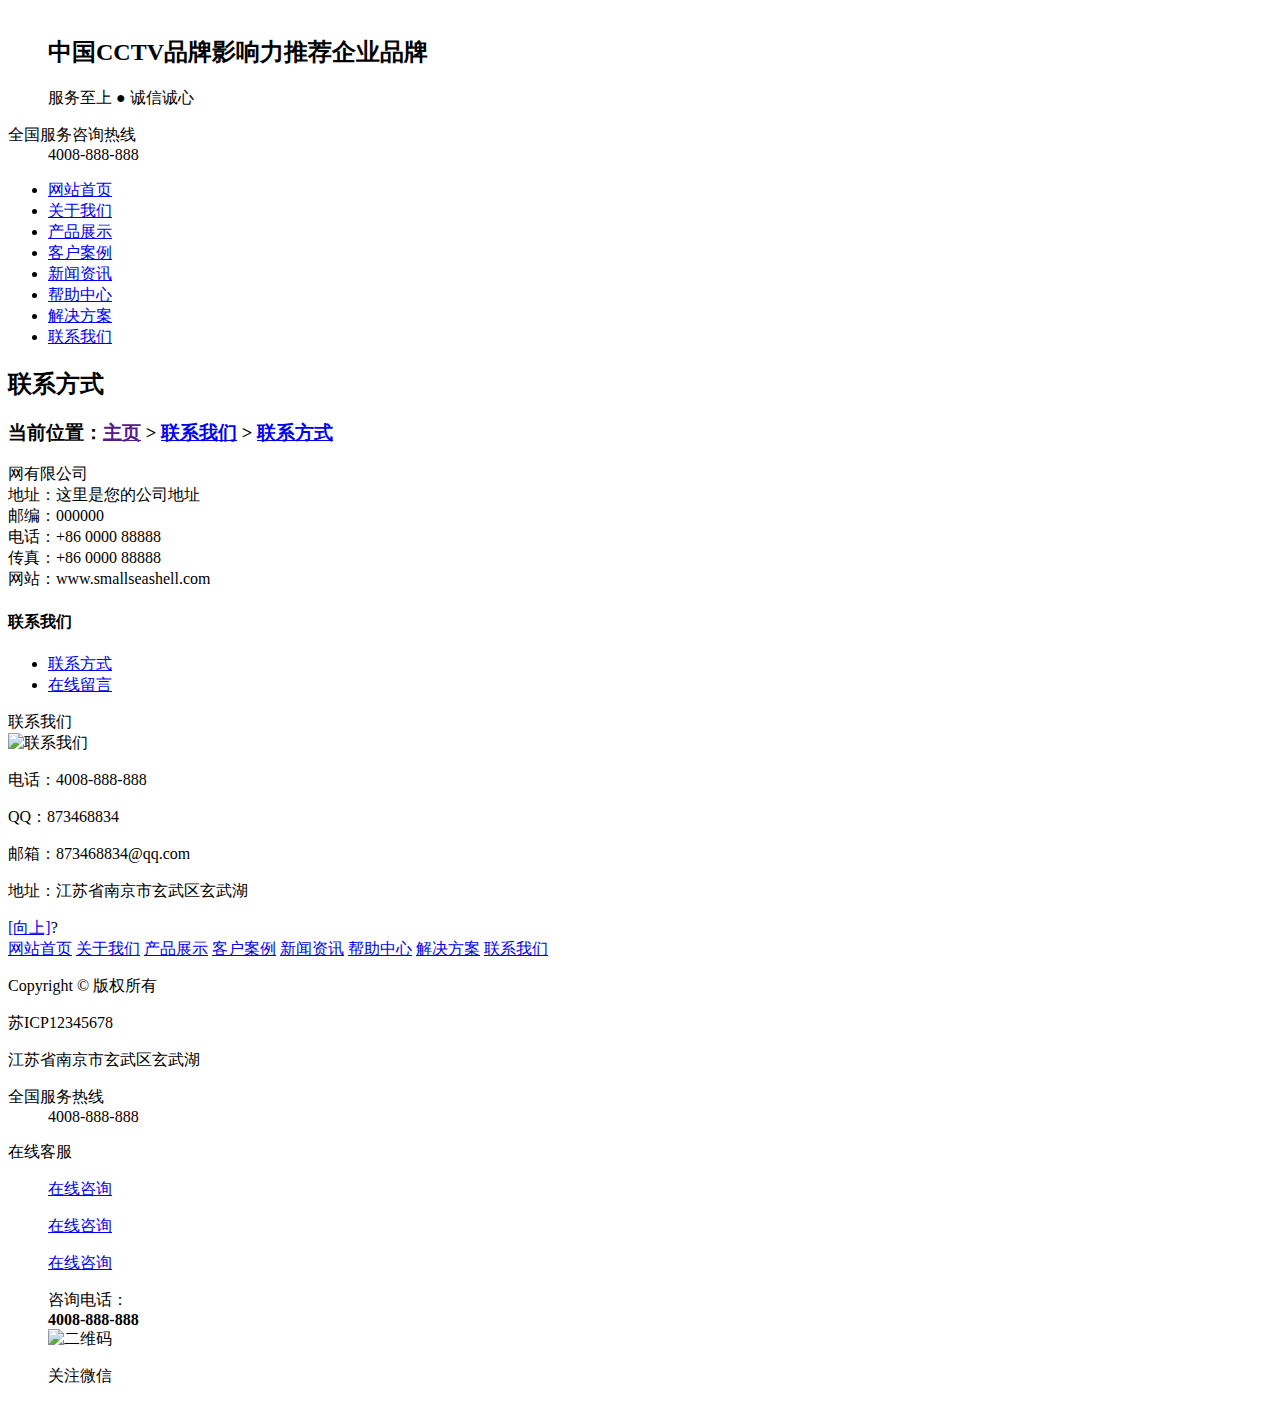
==== templates/contact.html @ 22e15ca4 "first add files" ====
﻿<!DOCTYPE html PUBLIC "-//W3C//DTD XHTML 1.0 Transitional//EN" "http://www.w3.org/TR/xhtml1/DTD/xhtml1-transitional.dtd">
<html xmlns="http://www.w3.org/1999/xhtml">
<head>
<meta http-equiv="Content-Type" content="text/html; charset=utf-8" />
<title>联系我们</title>
<meta name="keywords" content="" />
<meta name="description" content="" />
<script language="javascript" type="text/javascript" src="js/jquery-1.8.0.min.js"></script>

<link href="css/css.css" type="text/css" rel="stylesheet" />
</head>
<body>
<div id="header"> 

<div class="hd_cont container">
  <dl class="hd_logo">
    <dt class="fl"><a href="javascript:;"> <img src="picture/logo.png" alt="" ></a></dt>
    <dd class="fl"> <h2>中国CCTV品牌影响力推荐企业品牌</h2>       
<p> 服务至上 ● 诚信诚心</p> </dd>
  </dl>
  <dl class="dh_phone fr">
    <dt>全国服务咨询热线</dt>
    <dd>4008-888-888</dd>
  </dl>
</div>

  <div id="nav">
    <div id="navMenu">
      <ul>
	  	<li><a href="index.html">网站首页</a></li>
        
        <li><a href="about.html"  rel='dropmenu'>关于我们</a></li>
        
        <li><a href="product.html"  rel='dropmenu'>产品展示</a></li>
        
        <li><a href="case.html"  rel='dropmenu'>客户案例</a></li>
        
        <li><a href="news.html"  rel='dropmenu'>新闻资讯</a></li>
        
        <li><a href="help.html"  rel='dropmenu'>帮助中心</a></li>
        
        <li><a href="solution.html"  rel='dropmenu'>解决方案</a></li>
        
        <li class='home'><a href="contact.html"  rel='dropmenu'>联系我们</a></li>
	
      </ul>
    </div>
  </div>
</div>

<div class="index_article MB10"></div>
<div class="ncon">
  <div class="nconr">
    <div class="weizhi">
      <h2>联系方式</h2>
      <h3>当前位置：<a href=''>主页</a> > <a href='/contact/'>联系我们</a> > <a href='/contact/'>联系方式</a></h3>
    </div>
    <div class="content">
      <p><div>
	网有限公司</div>
<div>
	地址：这里是您的公司地址</div>
<div>
	邮编：000000</div>
<div>
	电话：+86 0000 88888</div>
<div>
	传真：+86 0000 88888</div>
<div>
	网站：www.smallseashell.com</div>
 </p>
    </div>
  </div>
  <div class="nconl MTA">
    <div class="prs" >
      <h4 class="t05">联系我们</h4>
      <div class="t05_con">
        <ul class="t05_uls">
          <li class='cur'><a href='/contact/'>联系方式</a></li>
          <li><a href='/contact/zxly/'><span>在线留言</span></a></li>
          
        </ul>
      </div>
    </div>
    <div class="contactn l MT10">
  <div class="tits"> 联系我们
    </div>
  <div class="subnr"> <img title="联系我们" alt="联系我们" src="picture/catactus.jpg">
  <p>电话：4008-888-888</p>
  <p>QQ：873468834</p>
  <p>邮箱：873468834@qq.com</p>
  <p>地址：江苏省南京市玄武区玄武湖</p>
  </div>
</div>
 </div>
</div>
<div class="clear"> </div>
<div class="page_top"><span id="pageTop"><a href="javascript:;">[向上]</a></span>?</div>
<div class="footwrap">
  <div class="footer container">
    <div class="fotnav"> <a class="nobg" href="javascript:;">网站首页</a>  <a href="javascript:;about/"  rel='dropmenu3'>关于我们</a>  <a href="javascript:;cp/"  rel='dropmenu3'>产品展示</a>  <a href="javascript:;case/"  rel='dropmenu3'>客户案例</a>  <a href="javascript:;news/"  rel='dropmenu3'>新闻资讯</a>  <a href="javascript:;help/"  rel='dropmenu3'>帮助中心</a>  <a href="javascript:;fangan/"  rel='dropmenu3'>解决方案</a>  <a href="javascript:;contact/"  rel='dropmenu3'>联系我们</a>  </div>
    <div class="fottxt"> 
    	<p>Copyright &copy;  版权所有</p>
    	<p>苏ICP12345678</p>
        <p>江苏省南京市玄武区玄武湖</p>
    </div>
    <dl class="fotphone">
      <dt>全国服务热线</dt>
      <dd>4008-888-888</dd>
    </dl>
  </div>
</div>
<div class="online-qq" style="right:3px">
  <dl class="qq_content">
    <dt class="dt">在线客服</dt>
    <dd class="qq">
      <p><a href="tencent://message/?uin=873468834&Site=&Menu=yes" title="在线咨询">在线咨询</a></p>
      <p><a href="tencent://message/?uin=873468834&Site=&Menu=yes" title="在线咨询">在线咨询</a></p>
      <p><a href="tencent://message/?uin=873468834&Site=&Menu=yes" title="在线咨询">在线咨询</a></p>
    </dd>
    <dd class="tel"> 咨询电话：<br />
      <strong>4008-888-888</strong> </dd>
    <dd class="tel"> <img src="../static/images/picture/ewm.jpg" alt="二维码" />
      <p>关注微信</p>
    </dd>
  </dl>
  <div class="footqq"></div>
</div>
<script src="js/common.js" type="text/javascript"></script>
</body>
</html>
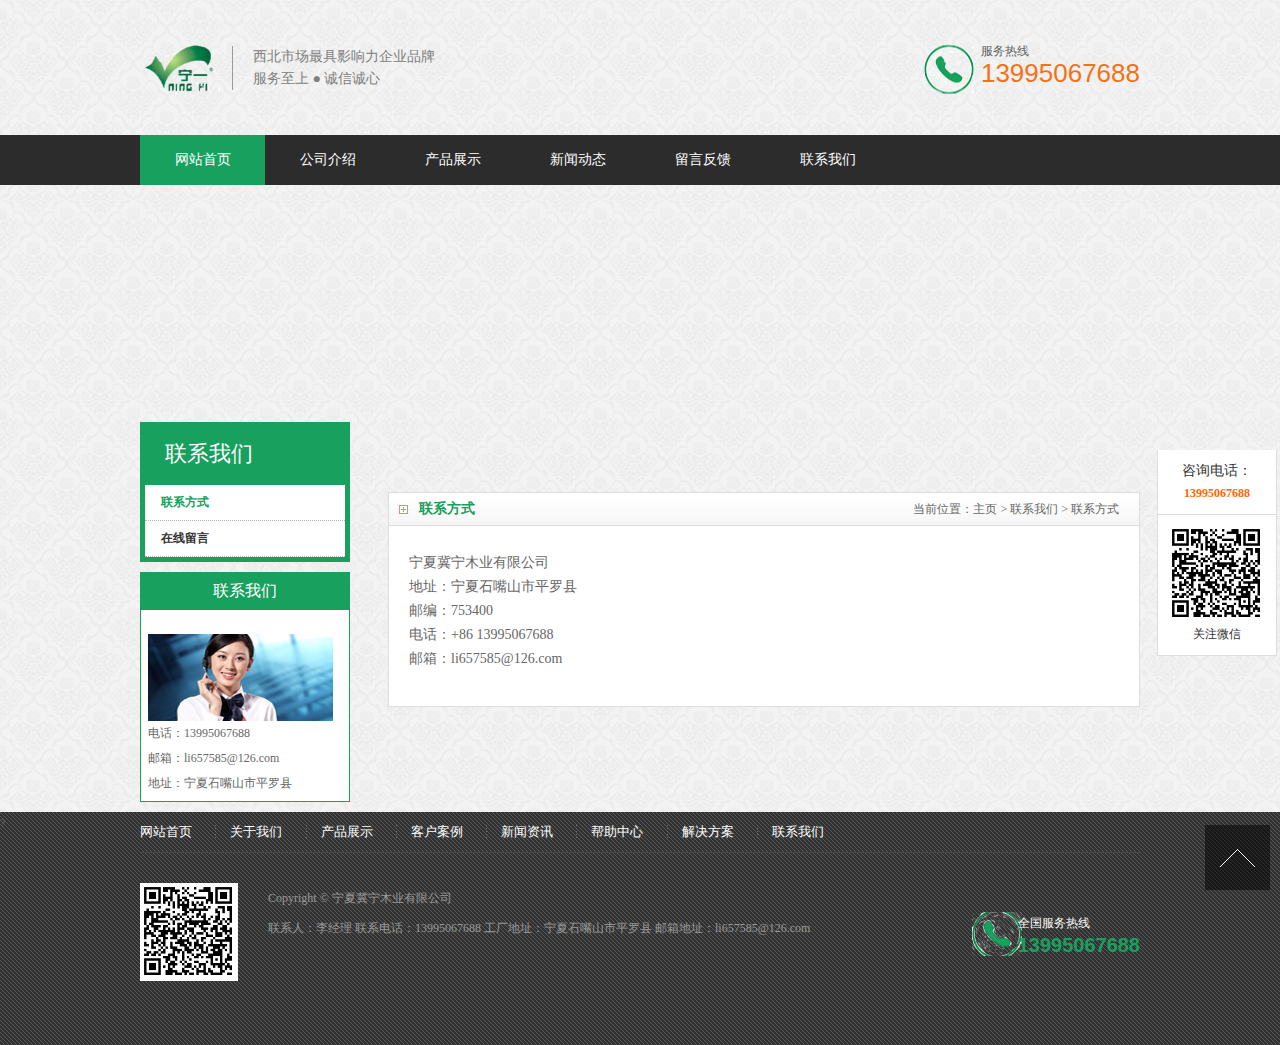
==== commit 82305150: "okey" ====
--- a/templates/contact.html
+++ b/templates/contact.html
@@ -1,130 +1,132 @@
-﻿<!DOCTYPE html PUBLIC "-//W3C//DTD XHTML 1.0 Transitional//EN" "http://www.w3.org/TR/xhtml1/DTD/xhtml1-transitional.dtd">
+﻿<!DOCTYPE html PUBLIC "-//W3C//DTD XHTML 1.0 Transitional//EN"
+        "http://www.w3.org/TR/xhtml1/DTD/xhtml1-transitional.dtd">
 <html xmlns="http://www.w3.org/1999/xhtml">
 <head>
-<meta http-equiv="Content-Type" content="text/html; charset=utf-8" />
-<title>联系我们</title>
-<meta name="keywords" content="" />
-<meta name="description" content="" />
-<script language="javascript" type="text/javascript" src="js/jquery-1.8.0.min.js"></script>
+    <meta http-equiv="Content-Type" content="text/html; charset=utf-8"/>
+    <title>联系我们</title>
+    <meta name="keywords" content=""/>
+    <meta name="description" content=""/>
+    <script language="javascript" type="text/javascript" src="../static/js/jquery-1.8.0.min.js"></script>
 
-<link href="css/css.css" type="text/css" rel="stylesheet" />
+    <link href="../static/css/css.css" type="text/css" rel="stylesheet"/>
 </head>
 <body>
-<div id="header"> 
+<div id="header">
 
-<div class="hd_cont container">
-  <dl class="hd_logo">
-    <dt class="fl"><a href="javascript:;"> <img src="picture/logo.png" alt="" ></a></dt>
-    <dd class="fl"> <h2>中国CCTV品牌影响力推荐企业品牌</h2>       
-<p> 服务至上 ● 诚信诚心</p> </dd>
-  </dl>
-  <dl class="dh_phone fr">
-    <dt>全国服务咨询热线</dt>
-    <dd>4008-888-888</dd>
-  </dl>
-</div>
+    <div class="hd_cont container">
+        <dl class="hd_logo">
+            <dt class="fl"><a href="index.html"> <img src="../static/picture/logo-simple.png" alt="" height="50"
+                                                      width="80"></a></dt>
+            <dd class="fl"><h2>西北市场最具影响力企业品牌</h2>
+                <p> 服务至上 ● 诚信诚心</p></dd>
+        </dl>
+        <dl class="dh_phone fr">
+            <dt>服务热线</dt>
+            <dd>13995067688</dd>
+        </dl>
+    </div>
 
-  <div id="nav">
-    <div id="navMenu">
-      <ul>
-	  	<li><a href="index.html">网站首页</a></li>
-        
-        <li><a href="about.html"  rel='dropmenu'>关于我们</a></li>
-        
-        <li><a href="product.html"  rel='dropmenu'>产品展示</a></li>
-        
-        <li><a href="case.html"  rel='dropmenu'>客户案例</a></li>
-        
-        <li><a href="news.html"  rel='dropmenu'>新闻资讯</a></li>
-        
-        <li><a href="help.html"  rel='dropmenu'>帮助中心</a></li>
-        
-        <li><a href="solution.html"  rel='dropmenu'>解决方案</a></li>
-        
-        <li class='home'><a href="contact.html"  rel='dropmenu'>联系我们</a></li>
-	
-      </ul>
+    <div id="nav">
+        <div id="navMenu">
+            <ul>
+                <li class='home'><a href="/index">网站首页</a></li>
+
+                <li><a href="#introduce" rel='dropmenu'>公司介绍</a></li>
+
+                <li><a href="#product" rel='dropmenu'>产品展示</a></li>
+
+                <li><a href="news" rel='dropmenu'>新闻动态</a></li>
+
+                <li><a href="#help" rel='dropmenu'>留言反馈</a></li>
+
+                <li><a href="/contact" rel='dropmenu'>联系我们</a></li>
+
+            </ul>
+        </div>
     </div>
-  </div>
+
 </div>
 
 <div class="index_article MB10"></div>
 <div class="ncon">
-  <div class="nconr">
-    <div class="weizhi">
-      <h2>联系方式</h2>
-      <h3>当前位置：<a href=''>主页</a> > <a href='/contact/'>联系我们</a> > <a href='/contact/'>联系方式</a></h3>
+    <div class="nconr">
+        <div class="weizhi">
+            <h2>联系方式</h2>
+            <h3>当前位置：<a href=''>主页</a> > <a href='/contact'>联系我们</a> > <a href='/contact'>联系方式</a></h3>
+        </div>
+        <div class="content">
+            <p>
+            <div>
+                宁夏冀宁木业有限公司
+            </div>
+            <div>
+                地址：宁夏石嘴山市平罗县
+            </div>
+            <div>
+                邮编：753400
+            </div>
+            <div>
+                电话：+86 13995067688
+            </div>
+            <div>
+                邮箱：li657585@126.com
+            </div>
+            </p>
+        </div>
     </div>
-    <div class="content">
-      <p><div>
-	网有限公司</div>
-<div>
-	地址：这里是您的公司地址</div>
-<div>
-	邮编：000000</div>
-<div>
-	电话：+86 0000 88888</div>
-<div>
-	传真：+86 0000 88888</div>
-<div>
-	网站：www.smallseashell.com</div>
- </p>
+    <div class="nconl MTA">
+        <div class="prs">
+            <h4 class="t05">联系我们</h4>
+            <div class="t05_con">
+                <ul class="t05_uls">
+                    <li class='cur'><a href='/contact/'>联系方式</a></li>
+                    <li><a href='/contact/zxly/'><span>在线留言</span></a></li>
+
+                </ul>
+            </div>
+        </div>
+        <div class="contactn l MT10">
+            <div class="tits"> 联系我们
+            </div>
+            <div class="subnr"><img title="联系我们" alt="联系我们" src="../static/picture/catactus.jpg">
+                <p>电话：13995067688</p>
+                <p>邮箱：li657585@126.com</p>
+                <p>地址：宁夏石嘴山市平罗县</p>
+            </div>
+        </div>
+
     </div>
-  </div>
-  <div class="nconl MTA">
-    <div class="prs" >
-      <h4 class="t05">联系我们</h4>
-      <div class="t05_con">
-        <ul class="t05_uls">
-          <li class='cur'><a href='/contact/'>联系方式</a></li>
-          <li><a href='/contact/zxly/'><span>在线留言</span></a></li>
-          
-        </ul>
-      </div>
-    </div>
-    <div class="contactn l MT10">
-  <div class="tits"> 联系我们
-    </div>
-  <div class="subnr"> <img title="联系我们" alt="联系我们" src="picture/catactus.jpg">
-  <p>电话：4008-888-888</p>
-  <p>QQ：873468834</p>
-  <p>邮箱：873468834@qq.com</p>
-  <p>地址：江苏省南京市玄武区玄武湖</p>
-  </div>
 </div>
- </div>
-</div>
-<div class="clear"> </div>
+<div class="clear"></div>
 <div class="page_top"><span id="pageTop"><a href="javascript:;">[向上]</a></span>?</div>
 <div class="footwrap">
-  <div class="footer container">
-    <div class="fotnav"> <a class="nobg" href="javascript:;">网站首页</a>  <a href="javascript:;about/"  rel='dropmenu3'>关于我们</a>  <a href="javascript:;cp/"  rel='dropmenu3'>产品展示</a>  <a href="javascript:;case/"  rel='dropmenu3'>客户案例</a>  <a href="javascript:;news/"  rel='dropmenu3'>新闻资讯</a>  <a href="javascript:;help/"  rel='dropmenu3'>帮助中心</a>  <a href="javascript:;fangan/"  rel='dropmenu3'>解决方案</a>  <a href="javascript:;contact/"  rel='dropmenu3'>联系我们</a>  </div>
-    <div class="fottxt"> 
-    	<p>Copyright &copy;  版权所有</p>
-    	<p>苏ICP12345678</p>
-        <p>江苏省南京市玄武区玄武湖</p>
+    <div class="footer container">
+        <div class="fotnav"><a class="nobg" href="javascript:;">网站首页</a> <a href="javascript:;about/" rel='dropmenu3'>关于我们</a>
+            <a href="javascript:;cp/" rel='dropmenu3'>产品展示</a> <a href="javascript:;case/" rel='dropmenu3'>客户案例</a> <a
+                    href="javascript:;news/" rel='dropmenu3'>新闻资讯</a> <a href="javascript:;help/"
+                                                                         rel='dropmenu3'>帮助中心</a> <a
+                    href="javascript:;fangan/" rel='dropmenu3'>解决方案</a> <a href="javascript:;contact/" rel='dropmenu3'>联系我们</a>
+        </div>
+        <div class="fottxt">
+            <p>Copyright &copy; 宁夏冀宁木业有限公司</p>
+            <p>联系人：李经理 联系电话：13995067688 工厂地址：宁夏石嘴山市平罗县 邮箱地址：li657585@126.com</p>
+        </div>
+
+        <dl class="fotphone">
+            <dt>全国服务热线</dt>
+            <dd>13995067688</dd>
+        </dl>
     </div>
-    <dl class="fotphone">
-      <dt>全国服务热线</dt>
-      <dd>4008-888-888</dd>
-    </dl>
-  </div>
 </div>
 <div class="online-qq" style="right:3px">
-  <dl class="qq_content">
-    <dt class="dt">在线客服</dt>
-    <dd class="qq">
-      <p><a href="tencent://message/?uin=873468834&Site=&Menu=yes" title="在线咨询">在线咨询</a></p>
-      <p><a href="tencent://message/?uin=873468834&Site=&Menu=yes" title="在线咨询">在线咨询</a></p>
-      <p><a href="tencent://message/?uin=873468834&Site=&Menu=yes" title="在线咨询">在线咨询</a></p>
-    </dd>
-    <dd class="tel"> 咨询电话：<br />
-      <strong>4008-888-888</strong> </dd>
-    <dd class="tel"> <img src="../static/images/picture/ewm.jpg" alt="二维码" />
-      <p>关注微信</p>
-    </dd>
-  </dl>
-  <div class="footqq"></div>
+    <dl class="qq_content">
+        <dd class="tel"> 咨询电话：<br/>
+            <strong>13995067688</strong></dd>
+        <dd class="tel"><img src="../static/images/ewm.jpg" alt="二维码"/>
+            <p>关注微信</p>
+        </dd>
+    </dl>
+    <div class="footqq"></div>
 </div>
 <script src="js/common.js" type="text/javascript"></script>
 </body>
--- a/static/css/css.css
+++ b/static/css/css.css
@@ -0,0 +1,2292 @@
+﻿@charset "utf-8";
+body {
+	color: #666;
+	background: url(../images/bg.png) repeat;
+	margin: 0;
+	padding: 0;
+	text-align: center;
+	font-family: "微软雅黑";
+	font-size: 12px;/*-moz-user-select:none;*/
+	line-height: 22px;
+	HEIGHT: 100%;
+}
+div, h1, h2, h3, h4, h5, h6, dl, dt, dd, ol, ul, li, p, q, span, strong, form, iframe, label, textarea, input {
+	padding: 0;
+	margin: 0;
+	text-align: left
+}
+div {
+	margin: 0 auto
+}
+ul, li, ol {
+	list-style: none;
+	list-style-type: none
+}
+img {
+	border: 0;
+	-ms-interpolation-mode: bicubic
+}
+textarea {
+	overflow-y: auto
+}
+q {
+	quotes: none
+}
+q:before, q:after {
+	content: '';
+	content: none
+}
+a {
+	text-decoration: none;
+	color: #666;
+}
+a:hover {
+	text-decoration: none;
+	color: #18A05E;
+}
+.none, #none, .hide, #hide {
+	display: none
+}
+#clear, .clear {
+	clear: both;
+	line-height: 1px;
+	height: 1px;
+	margin-top: -1px;
+	overflow: hidden
+}
+a:link {
+	text-decoration: none
+}
+a:visited {
+	text-decoration: none;
+}
+a:active {
+	text-decoration: underline;
+}
+.fl, .l, #l {
+	float: left
+}
+.fr, .r, #r {
+	float: right
+}
+.MT10 {
+	margin-top: 10px
+}
+.MB10 {
+	margin-bottom: 10px
+}
+.PT10 {
+	padding-top: 10px
+}
+.PB10 {
+	padding-bottom: 10px
+}
+.PT30 {
+	padding-top: 30px
+}
+.MT20 {
+	margin-top: 20px
+}
+.MT50 {
+	margin-top: 50px
+}
+.MTA {
+	margin-top: -70px
+}
+.r5 {
+	margin-right: 10px;
+}
+.bbai {
+	background: #FFF !important;
+}
+.clearfix {
+	zoom: 1;
+}
+.clearfix:after {
+	content: ".";
+	clear: both;
+	height: 0;
+	visibility: hidden;
+	display: block;
+}
+.gray {
+	color: #999;
+	font-weight: normal;
+}
+.white {
+	color: #fff;
+	font-weight: normal;
+}
+.container {
+	margin: 0 auto;
+	width: 1000px;
+}
+a, li, span, p {
+	transition: all 0.2s linear;
+	-webkit-transition: all 0.2s linear;
+	-moz-transition: all 0.2s linear;
+	-o-transition: all 0.2s linear;
+}
+#header {
+}
+.header_top {
+	width: 100%;
+	height: 35px;
+	overflow: hidden;
+	border-bottom: #dedede 1px solid;
+}
+.header_top ul {
+	width: 1000px;
+	height: 35px;
+	line-height: 35px;
+	overflow: hidden;
+	margin: 0 auto;
+}
+.header_top ul .title {
+	width: 860px;
+	background: none;
+	text-align: left;
+	color: #808080
+}
+.header_top ul .title b {
+	color: #808080;
+	padding-right: 10px;
+}
+.header_top ul li {
+	width: 70px;
+	height: 35px;
+	text-align: center;
+	float: left;
+	display: block;
+	line-height: 35px;
+	color: #ccc;
+	background: url(../images/1_03.gif) no-repeat right 9px;
+}
+.header_top ul li a {
+	color: #666;
+}
+.header_top ul li a:hover {
+	color: #808080;
+}
+.hd_cont {
+	position: relative;
+	height: 135px;
+	overflow: hidden;
+}
+.hd_cont .hd_logo {
+	position: absolute;
+	left: 0;
+	top: 44px;
+	width: 500px;
+}
+.hd_cont .hd_logo dd {
+	margin-top: 2px;
+	margin-left: 12px;
+	padding-left: 20px;
+	border-left: 1px solid #9B9B9B;
+}
+.hd_cont .hd_logo dd h2 {
+	font-size: 14px;
+	font-weight: normal;
+	color: #808080;
+}
+.hd_cont .hd_logo dd p {
+	font-size: 14px;
+	color: #808080;
+}
+.hd_cont .dh_phone {
+	padding: 0 0 18px 180px;
+	margin-top: 40px;
+	background: url(../images/phone.png) no-repeat left center;
+	color: #5c5c5c;
+}
+.hd_cont .dh_phone dd {
+	font-size: 26px;
+	font-family: Arial, Helvetica, sans-serif;
+	color: #f67114;
+}
+#nav {
+	width: 100%;
+	height: 50px;
+	overflow: hidden;
+	background: #2C2C2C;
+}
+#navMenu {
+	width: 1000px;
+	overflow: hidden;
+	height: 50px;
+	margin: 0 auto;
+}
+#navMenu ul {
+	overflow: hidden;
+	height: 50px;
+	text-align: center;
+}
+#navMenu ul li {
+	float: left;
+	display: block;
+}
+#navMenu ul li a {
+	width: 125px;
+	height: 100%;
+	line-height: 50px;
+	display: block;
+	float: left;
+	text-align: center;
+	color: #FFF;
+	font-size: 14px;
+	font-family: "微软雅黑";
+}
+#navMenu ul li a:hover {
+	background: #18A05E;
+}
+#navMenu ul .home a {
+	background: #18A05E;
+}
+#navMenu ul .hover a {
+	background: #18A05E;
+}
+.dropMenu {
+	position: absolute;
+	top: 0;
+	z-index: 100;
+	width: 160px;
+	visibility: hidden;
+	margin-top: -2px;
+	padding-top: 10px;
+	padding-bottom: 10px;
+	background: #18A05E;
+}
+.dropMenu li {
+	display: block;
+}
+.dropMenu a {
+	display: block;
+	height: 35px;
+	line-height: 35px;
+	padding-left: 10px;
+	color: #FFFFFF;
+}
+* html .dropMenu a {
+	width: 100%;
+	color: #FFFFFF;
+}
+.dropMenu a:hover {
+	color: fff;
+	background-color: #666;
+}
+.dropMenu li {
+	transition: none;
+	-webkit-transition: none;
+	-moz-transition: none;
+	-o-transition: none;
+}
+.dropMenu a {
+	transition: none;
+	-webkit-transition: none;
+	-moz-transition: none;
+	-o-transition: none;
+}
+.main {
+	width: 1000px;
+	overflow: hidden;
+	zoom: 1;
+}
+.main:after {
+	content: ".";
+	clear: both;
+	height: 0;
+	visibility: hidden;
+	display: block;
+}
+/*首页幻灯片*/
+#banner {
+	width: 100%;
+	float: left;
+	height: 480px;
+	position: relative
+}
+.ulBanner {
+	width: 100%;
+	height: 480px
+}
+.ulBanner li {
+	position: absolute;
+	width: 100%;
+	height: 480px
+}
+.ulBannerNav {
+	position: absolute;
+	bottom: 20px;
+	left: 50%;
+	margin-left: -33px;
+	z-index: 10
+}
+.ulBannerNav li {
+	float: left;
+	background: #fff;
+	margin: 0 3px;
+	width: 36px;
+	height: 6px;
+	display: block;
+	cursor: pointer;
+}
+.ulBannerNav li.on {
+	background: #947C58;
+	cursor: pointer
+}
+.searchBg {
+	padding-top: 10px;
+	padding-bottom: 20px;
+	background: #fff url(../images/serbg.png) bottom no-repeat
+}
+.search {
+	height: 36px;
+	line-height: 36px;
+	overflow: hidden;
+}
+.search .searchBox {
+	width: 262px;
+}
+.search .soText {
+	float: left;
+	width: 206px;
+	height: 16px;
+	line-height: 16px;
+	padding: 5px;
+	color: #666;
+	border: none;
+	background: #ddd;
+	outline: none;
+	font-family: microsoft yahei;
+}
+.search .soBtn {
+	float: right;
+	width: 46px;
+	text-align: center;
+	height: 26px;
+	color: #fff;
+	border: none;
+	background: #000;
+	cursor: pointer
+}
+.search .keyWord {
+	width: 500px;
+	height: 36px;
+	line-height: 36px;
+	overflow: hidden;
+	color: #333;
+}
+.search .keyWord b {
+	font-weight: normal;
+	height: 36px;
+	float: left;
+}
+.search .keyWord a {
+	padding: 0 10px;
+	color: #333;
+}
+.search .keyWord ul {
+	float: left;
+	height: 36px;
+}
+.search .keyWord ul li {
+	float: left;
+	padding: 0 5px;
+}
+/*产品*/
+.cpbg {
+	padding: 30px 0px;
+}
+.cpbox {
+	background-color: #fff;
+}
+.cpmu {
+	width: 210px;
+	height: 746px;
+	overflow: hidden;
+}
+.cpmu h4 img {
+	display: block;
+}
+.cpmu dl {
+}
+.cpmu dt {
+	height: 40px;
+	line-height: 40px;
+	background: url(../images/cpmudt.png) no-repeat center;
+}
+.cpmu dt a {
+	margin-left: 64px;
+	font-size: 14px;
+	color: #fff;
+	font-weight: bold;
+}
+.cpmu dd {
+	height: 40px;
+	line-height: 40px;
+	overflow: hidden;
+}
+.cpmu dd a {
+	display: block;
+	padding-left: 66px;
+	color: #333;
+	background: url(../images/cpmudd.png) no-repeat left center;
+}
+.cplist {
+    display: block;
+	margin-right: 20px;
+	width: 730px;
+	height: 746px;
+}
+.cplist h4 {
+	border-bottom: 1px solid #ccc;
+}
+.cplist ul {
+	overflow: hidden;
+}
+.cplist li {
+	margin-right: 20px;
+	margin-top: 22px;
+	float: left;
+	width: 243px;
+	text-align: center;
+}
+.cplist li.nomr {
+	margin-right: 0px;
+}
+.cplist li h5 {
+	margin-left: 7px;
+	width: 230px;
+	height: 25px;
+	line-height: 25px;
+	overflow: hidden;
+	font-weight: normal;
+	text-align: center;
+	font-size: 14px;
+	background: #666;
+	display: block;
+}
+.cplist li:hover h5 {
+	background: #18a05e;
+}
+.cplist li h5 a {
+	color: #fff;
+}
+/*解决方案*/
+.jjfabox {
+	margin: 30px auto;
+}
+.famu {
+	width: 210px;
+	height: 576px;
+}
+.famu h4 img {
+	display: block;
+}
+.famu ul {
+	border-left: 1px solid #ddd;
+	border-right: 1px solid #ddd;
+}
+.famu li {
+	height: 55px;
+	line-height: 55px;
+	border-bottom: 1px dashed #ddd;
+}
+.famu li a {
+	font-size: 14px;
+	margin-left: 40px;
+	color: #666;
+	text-decoration: none;
+}
+.famu li:hover a {
+	color: #18a05e;
+}
+.faphone {
+	position: relative;
+	height: auto;
+	padding: 10px 0;
+	background: #18a05e;
+}
+.faphone .wenzi {
+	text-align: center;
+	color: #fff;
+	line-height: 35px;
+	border-bottom: 1px dashed #18a05e;
+	padding: 10px 0;
+	font-size: 16px;
+}
+.faphone span.rexian {
+	display: block;
+	margin-top: 10px;
+	text-align: center;
+	height: 28px;
+	line-height: 28px;
+	font-size: 16px;
+	color: #fff;
+}
+.faphone span.tel {
+	display: block;
+	text-align: center;
+	height: 38px;
+	line-height: 38px;
+	font-size: 24px;
+	color: #fff;
+}
+.faphone span.lx {
+	display: block;
+	margin-top: 10px;
+	font-size: 14px;
+	color: #fff;
+	background: #FFF;
+	margin-left: 24px;
+	width: 156px;
+	height: 38px;
+	line-height: 38px;
+	text-align: center;
+	border-radius: 5px;
+	-webkit-box-shadow: #ccc 0px 0px 5px;
+	-moz-box-shadow: #ccc 0px 0px 5px;
+	box-shadow: #ccc 0px 0px 5px;
+}
+.faphone span.lx a {
+	color: #18a05e
+}
+.facont {
+	width: 1020px;
+	height: 576px;
+}
+.facont li {
+	position: relative;
+	margin-left: 20px;
+	margin-bottom: 20px;
+	float: left;
+	width: 318px;
+	height: 278px;
+}
+.facont li h5 {
+	position: absolute;
+	left: 0px;
+	bottom: 0px;
+	width: 100%;
+	height: 36px;
+	line-height: 36px;
+	background: url(../images/facont.png) no-repeat center;
+	overflow: hidden;
+	font-size: 14px;
+	font-weight: normal;
+}
+.facont li h5 a {
+	margin: 0 10px;
+	color: #fff;
+}
+/*优势*/
+.hxysbg {
+	padding-bottom: 36px;
+	background: #202932 url(../images/boxbg.jpg);
+}
+.hxysbox {
+	text-align: center;
+}
+.hxysbox .hxystit {
+	padding: 30px 0 20px 0;
+	margin-bottom: 20px;
+	font-weight: bold;
+	text-align: center;
+	background: url(../images/hxystitbr.png) no-repeat bottom;
+}
+.hxysbox .hxystit span {
+	font-size: 32px;
+	height: 30px;
+	line-height: 30px;
+	margin-bottom: 10px;
+	color: #18A05E;
+	text-align: center;
+	display: block
+}
+.hxysbox .hxystit p {
+	font-size: 20px;
+	height: 25px;
+	line-height: 25px;
+	color: #fff;
+	text-align: center;
+	display: block
+}
+.hxysbox ul {
+	overflow: hidden;
+}
+.hxysbox li {
+	float: left;
+	margin: 0 2px;
+	padding: 0 20px;
+	width: 152px;
+	height: 234px;
+	background: url(../images/hxysdl.png) no-repeat center;
+}
+.hxysbox li h5 {
+	padding-top: 54px;
+	margin-bottom: 10px;
+	font-size: 24px;
+	text-align: center;
+	color: #400100;
+}
+.hxysbox li p {
+	line-height: 20px;
+	font-weight: bold;
+	color: #fff;
+}
+/*关于我们*/
+.index_abt {
+	width: 100%;
+	background-color: #f9f5f2;
+}
+.about {
+	width: 1000px;
+	height: 350px;
+	padding-top: 40px;
+}
+.about_t {
+	width: 100%;
+	height: 55px;
+	position: relative;
+	background: url(../images/about_titbg.gif) repeat-x bottom left;
+}
+.about_t h3 {
+	font-size: 24px;
+	color: #666;
+	line-height: normal;
+	font-weight: normal;
+	font-family: Arial, Helvetica, sans-serif;
+}
+.about_t h2 {
+	display: inline-block;
+*display:inline;
+*zoom:1;
+	padding: 0 20px;
+	font-size: 18px;
+	font-weight: normal;
+	color: #fff;
+	line-height: normal;
+	background-color: #18A05E;
+}
+.about_t .more {
+	position: absolute;
+	bottom: 0;
+	right: 30px;
+	padding: 0 15px;
+	background: #18A05E;
+	color: #FFF
+}
+.about_t .more a {
+	color: #FFF
+}
+.about_c {
+	width: 1000px;
+	height: 220px;
+	padding: 20px 0
+}
+.about_cl {
+	width: 300px;
+	height: 220px;
+}
+.about_cl img {
+	width: 300px;
+	height: 220px;
+}
+.about_cr {
+	width: 670px;
+	height: 220px;
+}
+.about_cr h3 {
+	line-height: 1.6em;
+	font-weight: bold;
+	color: #18A05E;
+	font-family: "Microsoft YaHei", "微软雅黑";
+	font-size: 20px;
+}
+.about_cr span {
+	width: 670px;
+	line-height: 26px;
+	margin-bottom: 15px;
+	margin-top: 10px;
+	font-size: 14px;
+	display: block
+}
+.about_cr a {
+	width: 60px;
+	font-style: normal;
+	height: 30px;
+	line-height: 30px;
+	padding: 0 10px 0 15px;
+	background: #18A05E;
+	color: #fff;
+	display: block
+}
+.about_cr a:hover {
+	background: #18A05E
+}
+/*横幅 定制*/
+
+.box {
+	width: 100%;
+	height: 180px;
+	background: url(../images/boxbg.jpg) center
+}
+.box_c {
+	width: 1000px;
+	height: 100px;
+	padding: 40px 0;
+}
+.box_cl {
+	width: 600px;
+}
+.box_cl h6 {
+	color: #18A05E;
+	font-size: 26px;
+	margin-bottom: 10px;
+	line-height: 40px;
+}
+.box_cl span {
+	color: #f7f7f7;
+	font-size: 20px;
+	line-height: 30px;
+}
+.box_cr {
+	width: 300px;
+	margin-top: 20px;
+}
+.box_cr a {
+	width: 160px;
+	height: 50px;
+	line-height: 50px;
+	float: right;
+	text-align: center;
+	font-size: 16px;
+	color: #FFF;
+	background: #18A05E
+}
+.box_cr a:hover {
+	background: #18A05E
+}
+/*通用标题*/
+.boxt {
+	width: 100%;
+	height: 44px;
+	border-bottom: 1px solid #e6e6e6;
+}
+.boxt h2 {
+	float: left;
+	border-bottom: 1px solid #909090;
+	font-size: 20px;
+	height: 44px;
+	line-height: 44px;
+	color: #000;
+}
+.boxt font {
+	float: left;
+	font-size: 14px;
+	padding-left: 15px;
+	height: 44px;
+	line-height: 44px;
+	color: #666;
+}
+.boxt a {
+	float: right;
+	font-family: Arial;
+	line-height: 44px;
+	margin-right: 10px;
+	color: #000;
+}
+.boxt a:hover {
+	color: #168301;
+}
+.poxt {
+	width: 100%;
+	background: url(../images/poxtit.png) no-repeat center bottom;
+}
+.poxt h4 {
+	height: 84px;
+	overflow: hidden;
+	text-align: center;
+	font-size: 18px;
+}
+.poxt h4 a {
+	margin-top: 24px;
+	display: inline-block;
+	color: #18A05E;
+}
+.poxt h4 span {
+	display: block;
+	color: #b2b2b2;
+	font-weight: normal;
+	text-transform: uppercase;
+	text-align: center
+}
+.conttit {
+	position: relative;
+	height: 44px;
+	line-height: 44px;
+}
+.conttit .tita {
+	margin-right: 12px;
+	color: #18A05E;
+	font-size: 18px;
+}
+.conttit span {
+	font-family: 宋体;
+	font-size: 16px;
+	color: #b2b2b2;
+	text-transform: uppercase;
+}
+.conttit .titmore {
+	position: absolute;
+	right: 0px;
+	top: 14px;
+}
+/*滚动成功案例*/
+.case {
+	width: 1000px;
+	height: 260px
+}
+.ibox7 {
+	padding-top: 30px;
+	height: 144px;
+	overflow: hidden;
+	position: relative;
+}
+.ibox7 #LeftArr1 {
+	position: absolute;
+	left: 0px;
+	top: 30px;
+	width: 34px;
+	height: 144px;
+	cursor: pointer;
+	background: url(../images/left.png) left center no-repeat;
+}
+.ibox7 #RightArr1 {
+	position: absolute;
+	right: 0px;
+	top: 30px;
+	width: 34px;
+	height: 144px;
+	cursor: pointer;
+	background: url(../images/right.png) right center no-repeat;
+}
+.ihonor {
+	width: 900px;
+	margin: 0px auto;
+	overflow: hidden;
+}
+.ihonor img {
+	width: 180px;
+	height: 124px;
+	border: 7px #ededed solid;
+	margin: 0px 15px;
+}
+.ihonor img:hover {
+	border: 7px #ddd solid;
+}
+/*新闻动态*/
+.dtspan {
+	margin: 30px auto;
+}
+.dtbox {
+	width: 718px;
+	height: 414px;
+	border: 1px solid #ccc;
+}
+.dtbox h4 {
+	overflow: hidden;
+	font-size: 18px;
+	background: url(../images/dttitbr.png) no-repeat center;
+}
+.dtbox h4 a {
+	float: left;
+	width: 50%;
+	text-align: center;
+	height: 48px;
+	line-height: 48px;
+	color: #333;
+	background: url(../images/dttitbr.png) repeat-x center 47px;
+	transition: all 0s;
+}
+.dtbox h4 a em {
+	font-family: 宋体;
+	text-transform: uppercase;
+	margin-left: 5px;
+	color: #969696;
+}
+.dtbox h4 a:hover, .dtbox h4 a.cur {
+	background: url(../static/images/dttith.png) repeat-x center bottom;
+	color: #18A05E;
+	text-decoration: none;
+}
+.dtbox dl {
+	margin: 20px;
+	height: 150px;
+	overflow: hidden;
+}
+.dtbox dd {
+	margin-left: 240px;
+}
+.dtbox dd h5 {
+	height: 50px;
+	line-height: 50px;
+	font-size: 14px;
+}
+.dtbox dd h5 a {
+	color: #333;
+}
+.dtbox dd p {
+	line-height: 22px;
+	height: 66px;
+	overflow: hidden;
+}
+.dtbox ul {
+	margin: 0 20px;
+	border-top: 1px dotted #ccc;
+	padding-top: 10px;
+}
+.dtbox li {
+	position: relative;
+	height: 28px;
+	line-height: 28px;
+}
+.dtbox li a {
+	display: inline-block;
+	padding-left: 16px;
+	background: url(../images/dtliico.png) no-repeat left center;
+	width: 470px;
+	overflow: hidden;
+	white-space: nowrap;
+	text-overflow: ellipsis;
+	color: #333;
+}
+.dtbox li span {
+	position: absolute;
+	right: 0;
+	color: #999;
+}
+/*服务支持*/
+.fwzc {
+	width: 232px;
+	height: 414px;
+	border: 1px solid #ccc;
+}
+.fwzc h4 {
+	margin-left: 18px;
+	padding: 1px 0px;
+}
+.fwzc .fwphone {
+	position: relative;
+	height: 140px;
+	background: url(../images/fwphone.png) no-repeat center;
+}
+.fwzc .fwphone span {
+	position: absolute;
+	left: 62px;
+	top: 24px;
+	font-size: 22px;
+	font-weight: bold;
+	color: #18A05E;
+}
+.fwzc .m_form {
+	margin-left: 8px;
+}
+.fwzc .m_form li {
+	margin-bottom: 4px;
+	overflow: hidden;
+}
+.fwzc .m_form label {
+	float: left;
+	width: 27px;
+	height: 28px;
+	border: 1px solid #ccc;
+	border-right-width: 0;
+	text-align: center;
+	background-color: #fff;
+}
+.fwzc .m_form label img {
+	position: relative;
+	top: 8px;
+}
+.fwzc .m_form .ipttxt {
+	float: left;
+	width: 164px;
+	border: 1px solid #ccc;
+	height: 16px;
+	line-height: 16px;
+	padding: 6px 10px;
+	outline: none;
+	color: #666;
+	background-color: #fff;
+	font-family: microsoft yahei;
+}
+.fwzc .m_form .areli label {
+	height: 70px;
+}
+.fwzc .m_form .txtare {
+	float: left;
+	width: 164px;
+	height: 60px;
+	line-height: 20px;
+	border: 1px solid #ccc;
+	outline: none;
+	resize: none;
+	color: #666;
+	padding: 5px 10px;
+	background-color: #fff;
+	font-family: microsoft yahei;
+}
+.fwzc .m_form .btnsubmit {
+	width: 214px;
+	height: 30px;
+	cursor: pointer;
+	border: none;
+	background: url(../images/btnsubmit.png) no-repeat center;
+}
+/*友情链接*/
+.yqljbg {
+	background: url(../images/centerbg.png) repeat;
+}
+.yqlj {
+	padding: 24px 0px;
+}
+.yqlj .conttit {
+	border-bottom: none;
+}
+.yqlj .conttit .tita {
+	padding-left: 10px;
+	color: #fff;
+	background: url(../images/yqljtit.png) no-repeat left;
+}
+.yqlj .conttit span {
+	color: #5c5c5c;
+}
+.yqlj p {
+	height: 30px;
+	line-height: 30px;
+	overflow: hidden;
+}
+.yqlj p a {
+	padding-right: 15px;
+	color: #808080;
+}
+/*页尾*/
+.footwrap {
+	background: url(../images/centerbg.png) repeat;
+}
+.footer {
+	position: relative;
+	padding-bottom: 40px;
+	overflow: hidden;
+}
+.fotnav {
+	height: 40px;
+	line-height: 40px;
+	font-size: 13px;
+}
+.fotnav a {
+	padding-right: 20px;
+	padding-left: 15px;
+	text-align: left;
+	background: url(../images/navli.png) no-repeat left center;
+	color: #fff;
+}
+.fotnav a.nobg {
+	background-image: none;
+	padding-left: 0
+}
+.fottxt {
+	padding-top: 30px;
+	height: 122px;
+	padding-left: 128px;
+	line-height: 30px;
+	color: #999;
+	background: url(../images/ewm.jpg) no-repeat left 30px;
+	border-top: 1px solid #484848;
+}
+.fottxt a {
+	color: #999;
+}
+.fotphone {
+	position: absolute;
+	right: 0px;
+	top: 100px;
+	padding-left: 46px;
+	background: url(../images/footphone.png) no-repeat left center;
+	color: #fff;
+}
+.fotphone dd {
+	font-size: 20px;
+	font-weight: bold;
+	font-family: Arial, Helvetica, sans-serif;
+	color: #18A05E;
+}
+/*内页左右*/
+.ncon {
+	width: 1000px;
+	height: auto;
+	padding-bottom: 10px
+}
+.ncon:after {
+	content: ".";
+	display: block;
+	height: 0;
+	clear: both;
+	visibility: hidden
+}
+.nconr {
+	width: 750px;
+	float: right;
+	border: #dedede 1px solid;
+	background: #FFF
+}
+.nconl {
+	width: 210px;
+	float: left
+}
+/*内页左侧产品分类*/
+.prs {
+	width: 210px;
+	overflow: hidden;
+	background: #FFF
+}
+.prs .t05 {
+	background: #18A05E;
+	height: 63px;
+	line-height: 63px;
+	padding-left: 25px;
+	font-family: "微软雅黑";
+	font-size: 22px;
+	font-weight: normal;
+	color: #FFF
+}
+.prs .t05_con {
+	border: 5px solid #18A05E;
+	width: 200px;
+	border-top: 0;
+}
+.prs li {
+	line-height: 35px;
+	padding-left: 16px;
+	border-bottom: 1px dotted #b4b1b1;
+}
+.prs li.cur a {
+	color: #18A05E
+}
+.prs li a {
+	color: #333333;
+	font-size: 12px;
+	font-weight: bold;
+}
+/*左侧联系我们*/
+.contactn {
+	width: 210px;
+	overflow: hidden;
+	background: #FFF;
+}
+.contactn .tits {
+	line-height: 38px;
+	height: 38px;
+	text-align: center;
+	background: #18A05E;
+	color: #fff;
+	font-size: 16px;
+	font-weight: 100;
+	font-family: "Microsoft YaHei";
+}
+.contactn .tits a {
+	color: #fff;
+}
+.contactn .tits span {
+	color: #F3F3F3;
+	font-size: 12px;
+	text-transform: uppercase;
+	font-family: "Microsoft YaHei";
+	text-align: center
+}
+.contactn .subnr {
+	border: 1px solid #18A05E;
+	border-top: 0;
+	padding: 24px 7px 5px;
+	width: 194px;
+	overflow: hidden;
+}
+.contactn .subnr p {
+	line-height: 25px;
+	overflow: hidden;
+}
+.contactn .subnr span {
+	color: #333;
+	font-weight: bold;
+}
+.contactn .subnr h5 {
+	padding-top: 12px;
+	line-height: 28px;
+	overflow: hidden;
+	color: #18A05E;
+	font-size: 14px
+}
+/*内页模板BANNER*/
+.index_article {
+	width: 100%;
+	height: 297px;
+	background: url(../images/img01.jpg) bottom no-repeat
+}
+.list_article {
+	width: 100%;
+	height: 297px;
+	background: url(../images/img02.jpg) bottom no-repeat
+}
+.list_article2 {
+	width: 100%;
+	height: 297px;
+	background: url(../images/img03.jpg) bottom no-repeat
+}
+.article_article {
+	width: 100%;
+	height: 297px;
+	background: url(../images/img03.jpg) bottom no-repeat
+}
+.img_article {
+	width: 100%;
+	height: 297px;
+	background: url(../images/img04.jpg) bottom no-repeat
+}
+.book {
+	width: 100%;
+	height: 297px;
+	background: url(../images/img05.jpg) bottom no-repeat
+}
+.title {
+	width: 730px;
+	height: 60px;
+}
+.title h1 {
+	height: 60px;
+	line-height: 60px;
+	font-family: '黑体';
+	font-size: 20px;
+	font-weight: normal;
+	display: block;
+	text-align: center
+}
+.resource {
+	height: 35px;
+	width: 720px;
+	line-height: 35px;
+	border-bottom: 1px solid #DEDEDE;
+	text-align: center;
+	margin-bottom: 8px
+}
+.des {
+	height: 40px;
+	width: 708px;
+	padding: 5px;
+	line-height: 23px;
+	border: #CCC 1px dotted;
+	overflow: hidden
+}
+.content {
+	line-height: 24px;
+	font-size: 14px;
+	padding: 15px 20px 25px 20px;
+	width: 710px;
+	background: #FFF
+}
+.content img {
+	max-width: 650px !important;
+	display: block;
+	margin: 5px auto
+}
+.content p {
+	padding-top: 10px
+}
+.fenxiang {
+	padding: 10px 5px;
+	width: 720px
+}
+/*相关阅读*/
+.linkarc {
+	width: 720px;
+	padding: 10px 5px 5px 5px;
+}
+.linkarc_t {
+	width: 720px;
+	height: 25px;
+	background: url(../images/xuxian.png) bottom repeat-x
+}
+.linkarc_t h2 {
+	font-size: 12px;
+	background: url(../images/dd.gif) left no-repeat;
+	padding-left: 20px;
+	font-weight: bold;
+	font-family: "微软雅黑"
+}
+.linkarc_c {
+	width: 720px;
+	padding: 10px 0;
+}
+.linkarc_c li {
+	width: 705px;
+	height: 28px;
+	line-height: 25px;
+	padding-left: 15px;
+	background: url(../images/dd2.gif) left no-repeat;
+	border-bottom: #CCC 1px dashed
+}
+.linkarc_c li a {
+	color: #2b2b2b
+}
+.caseimg {
+	width: 690px;
+	height: 115px;
+	float: left;
+	padding: 5px 5px
+}
+.caseimg img {
+	width: 198px;
+	height: 108px;
+	float: left;
+	border: #CCC 1px solid;
+	margin-right: 10px
+}
+/*图片列表*/
+.pro {
+	width: 750px;
+	padding: 5px 0
+}
+.proimg {
+	width: 215px;
+	height: 250px;
+	float: left;
+	display: block;
+	padding: 10px 16px;
+}
+.proimg img {
+	width: 211px;
+	height: 168px;
+	border: #dedede 1px solid;
+	padding: 1px;
+	display: block
+}
+.proimg span {
+	width: 215px;
+	height: 30px;
+	line-height: 30px;
+	overflow: hidden;
+	background: #F7F7F7;
+	text-align: center;
+	display: block
+}
+.proimg p {
+	width: 215px;
+	height: 45px;
+	padding-top: 5px;
+	line-height: 20px;
+	text-align: left;
+	color: #666;
+	font-weight: normal;
+	display: block
+}
+/*新闻列表*/
+.liebiao {
+	padding: 15px 15px;
+	width: 720px
+}
+.liebiao li {
+	width: 700px;
+	height: 35px;
+	line-height: 35px;
+	background: url(../images/sou_bj.png) left no-repeat;
+	padding-left: 15px;
+	border-bottom: #CCC 1px dotted
+}
+.liebiao li a {
+	width: 520px;
+	height: 35px;
+	line-height: 35px;
+	overflow: hidden;
+	float: left
+}
+.liebiao li span {
+	width: 150px;
+	height: 35px;
+	line-height: 35px;
+	float: right;
+	text-align: right
+}
+/*图文混排列表*/
+.list_1 {
+	padding: 15px;
+	width: 720px
+}
+.list_1 li {
+	height: 100%;
+	overflow: hidden;
+	margin-bottom: 15px;
+	padding-bottom: 15px;
+	border-bottom: 1px dashed #CCCCCC;
+}
+.list_1 li img {
+	width: 170px;
+	height: 120px;
+	display: block;
+	float: left;
+	margin-right: 10px;
+	padding: 3px;
+	border: 1px solid #dedede;
+}
+.list_1 li h5 a {
+	font-size: 13px;
+	padding-bottom: 5px;
+}
+.list_1 li p {
+	height: 60px;
+	font-size: 12px;
+	line-height: 20px;
+	color: #666;
+	overflow: hidden;
+	padding-top: 5px;
+}
+.list_1 li p a {
+	color: #ff6600
+}
+.list_1 li p a:hover {
+	color: #ff3300;
+}
+/*面包屑*/
+.weizhi {
+	width: 740px;
+	height: 32px;
+	border-bottom: #DDDDDD 1px solid;
+	padding: 0 0 0 10px;
+	background: url(../images/conttitbg.png) repeat-x
+}
+.weizhi h2 {
+	height: 32px;
+	float: left;
+	padding-left: 20px;
+	background: url(../images/lf_n_ic2.gif) left no-repeat;
+	line-height: 32px;
+	font-size: 14px;
+	color: #18A05E;
+	display: block
+}
+.weizhi h3 {
+	height: 32px;
+	float: right;
+	padding-right: 20px;
+	text-align: right;
+	line-height: 32px;
+	font-size: 12px;
+	font-weight: normal;
+	color: #666;
+	display: block
+}
+.page {
+	width: 720px;
+	padding: 10px 0;
+	margin-top: 5px;
+}
+/*分页*/
+.page_list {
+	padding: 3px;
+	margin: 3px;
+	text-align: center
+}
+.page_list a, .page_list strong {
+	border: 1px solid #ddd;
+	padding: 6px 10px;
+}
+.page_list a.now, .page_list a:hover, .page_list li.thisclass a {
+	background: #18A05E;
+	color: #fff;
+	cursor: pointer
+}
+.page_list span.disabled {
+	cursor: pointer;
+	border: 1px solid #ddd;
+	padding: 6px 10px;
+}
+.page_list span.thisclass {
+	background: #18A05E;
+	color: #fff;
+	cursor: pointer;
+	border: 1px solid #ddd;
+	padding: 6px 10px;
+}
+/*产品*/
+ /*-----------------详情页-放大图---------------------*/
+.proarc {
+	padding: 15px 10px;
+	width: 730px
+}
+.show_gallery {
+	float: left;
+	width: 430px;
+	height: 508px;
+	margin: 0 0 20px 0;
+	position: relative;
+}
+.gallery_box {
+	width: 430px;
+	height: 508px;
+	background: #fff;
+	overflow: hidden
+}
+.tb-pic a {
+	display: table-cell;
+	text-align: center;
+	vertical-align: middle;
+}
+.tb-pic a img {
+	vertical-align: middle;
+}
+.tb-pic a {
+*display:block;
+*font-family:Arial;
+*line-height:1;
+}
+.tb-thumb {
+	margin: 10px 0 0;
+	overflow: hidden;
+	padding: 0;
+}
+.tb-thumb li img {
+	width: 70px;
+	height: 70px;
+}
+.tb-thumb li {
+	float: left;
+	height: 70px;
+	margin: 0 5px 0 5px;
+	overflow: hidden;
+	padding: 2px;
+	border: #dfdfdf 1px solid;
+}
+.tb-s310, .tb-s310 a {
+	height: 414px;
+	width: 414px;
+}
+.tb-s310, .tb-s310 img {
+	max-height: 414px;
+	max-width: 414px;
+}
+.tb-s310 a {
+*font-size:271px;
+}
+.tb-s40 a {
+*font-size:35px;
+}
+.tb-s40, .tb-s40 a {
+	height: 70px;
+	width: 70px;
+}
+.tb-booth {
+	border: 1px solid #e9e9e9;
+	background: #fff;
+	position: relative;
+	z-index: 1;
+	padding: 2px;
+}
+.tb-thumb .tb-selected {
+	height: 70px;
+	border: #00a9e9 1px solid;
+}
+.tb-thumb .tb-selected div {
+	background-color: #FFFFFF;
+	border: medium none;
+}
+.tb-thumb li div {
+}
+div.zoomDiv {
+	z-index: 999;
+	position: absolute;
+	top: 0px;
+	left: 10px;
+	width: 300px;
+	height: 300px;
+	background: #ffffff;
+	border: 1px solid #CCCCCC;
+	display: none;
+	text-align: center;
+	overflow: hidden;
+	margin: -3px 0 0 2px;
+}
+div.zoomMask {
+	position: absolute;
+	border: 1px solid #aaa;
+	background: #fff 50% top no-repeat;
+	opacity: 0.5;
+	-moz-opacity: 0.5;
+	-khtml-opacity: 0.5;
+	filter: alpha(Opacity=50);
+	cursor: move;
+	z-index: 1;
+	width: 200px;
+	height: 200px;
+}
+.zoomDiv img {
+	width: 600px;
+	height: 600px;
+}
+.show_property {
+	float: right;
+	width: 280px;
+	padding: 0 0 0 0;
+	position: relative;
+}
+.show_property h1 {
+	font-size: 20px;
+	color: #333;
+	line-height: 40px;
+	font-family: "微软雅黑";
+}
+.show_property h1 a {
+	color: #333;
+}
+.show_property h2 {
+	font-size: 15px;
+	color: #cc0000;
+	line-height: 20px;
+	margin-bottom: 20px;
+}
+.show_property p span {
+	color: #999;
+	display: inline-block;
+}
+.zx_price span {
+	vertical-align: top;
+	line-height: 37px;
+}
+.numbox span {
+	vertical-align: top;
+}
+.show_property p {
+	line-height: 25px;
+	padding-bottom: 10px;
+	color: #666
+}
+.show_property p s {
+	color: #999;
+	font-family: "微软雅黑";
+}
+.show_property p strong {
+	color: #F0800F;
+	font-size: 16px;
+	font-weight: 700;
+	font-family: "微软雅黑";
+	vertical-align: bottom;
+	position: relative;
+	padding: 0 5px;
+}
+.show_property p b {
+	color: #F0800F;
+	font-size: 16px;
+	font-family: "微软雅黑";
+	vertical-align: bottom;
+*vertical-align:middle;
+	font-weight: 700;
+}
+.show_property .color_class {
+	padding: 20px 0;
+	width: 300px;
+	margin: 10px 0 0 0;
+}
+.show_property .color_class span {
+	vertical-align: top;
+	line-height: 36px;
+	display: block;
+	float: left;
+	width: 66px;
+	color: #999;
+}
+.green {
+	color: #669900;
+}
+.show_property .share {
+	position: absolute;
+	top: 438px;
+	width: 280px;
+	height: 40px;
+}
+.choose_style {
+	width: 278px;
+	height: 160px;
+	margin: 10px 0 0 0;
+	border: #e9e9e9 1px solid;
+	background: #f4f4f4;
+}
+.choose_style h3 {
+	height: 40px;
+	line-height: 40px;
+	text-align: center;
+	font-size: 12px;
+}
+.choose_style h3 span {
+	float: left;
+	width: 148px;
+	height: 39px;
+	background: #fff;
+	line-height: 39px;
+	border-right: #e9e9e9 1px solid;
+	border-bottom: #e9e9e9 1px solid;
+	cursor: pointer;
+}
+.choose_style h3 span.last {
+	border-right: none;
+	width: 149px;
+}
+.choose_style h3 span.current {
+	background: #f4f4f4;
+	border-bottom: #f4f4f4 1px solid;
+}
+.choose_color {
+	margin: 0;
+}
+.choose_color li {
+	overflow: hidden;
+	width: 78px;
+	height: 38px;
+	border: #ccc 1px solid;
+	background: #fff;
+	line-height: 34px;
+	text-align: center;
+	position: relative;
+}
+.choose_color li img {
+	display: none;
+}
+.choose_color li span {
+	display: none;
+}
+.choose_color li.tb-selected span {
+	display: block;
+	width: 14px;
+	height: 14px;
+	background: url(../images/choose.gif) no-repeat;
+	position: absolute;
+	right: 0;
+	bottom: 0;
+}
+.choose_color li.tb-selected {
+	width: 74px;
+	height: 34px;
+	border: #F0800F 3px solid;
+	background: #fff;
+	line-height: 34px;
+}
+.choose_color li .tb-s40, .choose_color li .tb-s40 a {
+	height: 34px;
+	width: 100%;
+	display: block;
+	text-decoration: none;
+	font-size: 12px;
+	line-height: 34px;
+	cursor: pointer;
+}
+.choose_body {
+	padding: 10px 0 15px 20px;
+}
+.choose_body td {
+	height: 40px;
+	line-height: 40px;
+	padding: 0 0 10px 0;
+}
+.num_box {
+	float: left;
+	background: url(../images/num_box.jpg) no-repeat;
+	width: 72px;
+	height: 40px;
+	line-height: 40px;
+	border: none;
+	text-align: center;
+	font-size: 20px;
+	color: #F0800F;
+	font-family: Arial, Helvetica, sans-serif;
+}
+.add_num {
+	float: left;
+	display: block;
+	width: 29px;
+	height: 40px;
+	background: url(../images/add.jpg) no-repeat;
+	border: none;
+	cursor: pointer;
+}
+.min_num {
+	float: left;
+	display: block;
+	width: 29px;
+	height: 40px;
+	background: url(../images/min.jpg) no-repeat right 0;
+	border: none;
+	cursor: pointer;
+}
+.buybtn {
+	margin: 0 20px 10px 0;
+	display: block
+}
+.choose_body td.btnbar {
+	padding: 10px 0 0 0;
+}
+.show_sider {
+	float: left;
+	width: 190px;
+}
+.show_content {
+	float: left;
+	width: 730px;
+	display: inline;
+}
+.show_content h3 {
+	height: 47px;
+	background: url(../images/hbg.jpg) repeat-x 0 bottom;
+}
+.show_content h3 span {
+	float: left;
+	display: block;
+	height: 43px;
+	line-height: 43px;
+	color: #333;
+	font-weight: bold;
+	border: #e9e9e9 1px solid;
+	border-bottom: none;
+	background: #f9f9f9;
+	cursor: pointer;
+	font-weight: normal;
+	width: 148px;
+	text-align: center;
+	margin: 0 10px 0 0;
+	display: inline;
+}
+.show_content h3 span.current {
+	height: 44px;
+	line-height: 43px;
+	border: #e9e9e9 3px solid;
+	border-bottom: none;
+	background: #fff;
+	font-weight: bold;
+	width: 144px;
+}
+.show_content h3 span b {
+	color: #669900;
+	font-weight: normal;
+}
+/*-----------------详情页-商品参数---------------------*/
+.brand_box {
+	background: #f9f9f9;
+	border: #e9e9e9 1px solid;
+	margin: 15px 0;
+}
+.brand_box ul {
+	margin: 25px;
+}
+.brand_box ul li {
+	float: left;
+	width: 50%;
+	height: 24px;
+	line-height: 24px;
+	font-family: Arial, Helvetica, sans-serif;
+	color: #666;
+}
+.brand_box ul li strong {
+	color: #333;
+	font-weight: normal;
+}
+.content_body {
+	text-align: left;
+	line-height: 1.5em;
+	font-size: 14px;
+	padding: 5px
+}
+.content_body p {
+	font-size: 14px;
+}
+.content_body img {
+	max-width: 750px;
+}
+.content_box {
+	display: none;
+}
+.evaluate ul {
+	padding: 10px 0 0 0;
+}
+.evaluate ul li {
+	border-bottom: #e9e9e9 1px solid;
+	clear: both;
+	padding: 18px 0;
+}
+.evaluate ul li span {
+	color: #999;
+}
+.evaluate ul li p {
+	line-height: 20px;
+	color: #666;
+}
+.evaluate ul li p strong {
+	color: #669900;
+	font-weight: normal;
+	margin-right: 8px;
+}
+.author {
+	padding: 0 0 5px 0;
+}
+.show_content .pages {
+	text-align: left;
+	margin: 25px 0;
+}
+.comment {
+	border: #e9e9e9 1px solid;
+	background: #f4f4f4;
+	padding: 20px 30px;
+}
+.comment h4 {
+	line-height: 20px;
+	color: #666;
+	font-weight: normal;
+	padding: 5px 0 15px 0;
+}
+.comment td {
+	height: 35px;
+	padding-bottom: 10px;
+}
+.comment td .text {
+	border: #ccc 1px solid;
+	height: 33px;
+	line-height: 33px;
+	width: 198px;
+}
+.comment td textarea {
+	border: #ccc 1px solid;
+	height: 118px;
+	line-height: 33px;
+	width: 598px;
+	overflow: hidden;
+}
+.huifu {
+	border: #FFCC99 1px solid;
+	background: #FFF4EA;
+	padding: 20px;
+	line-height: 21.6px;
+	margin: 15px 0 0 0;
+}
+.huifu_body {
+	position: relative;
+}
+.huifu em {
+	display: block;
+	width: 16px;
+	height: 18px;
+	font-size: 0;
+	line-height: 0;
+	background: url(../images/jiao.gif) no-repeat 0 0;
+	position: absolute;
+	top: -28px;
+*top:-33px;
+	_top: -32px;
+	left: 6px;
+	z-index: 1000;
+}
+.huifu strong {
+	color: #ff6500;
+	font-weight: normal;
+}
+.sela_list li {
+	height: 250px;
+	margin: 15px 0 0 0;
+	border: #dfdfdf 1px solid;
+	padding: 20px;
+	position: relative;
+	z-index: 100;
+}
+.sela_list li img {
+	margin: 0 40px 0 0;
+	width: 250px;
+	height: 250px;
+}
+.sela_list li p strong a {
+	font-size: 20px;
+	color: #333;
+	font-family: "微软雅黑";
+	line-height: 36px;
+	font-style: normal;
+}
+.sela_list li p s {
+	color: #999;
+	line-height: 24px;
+}
+.sela_list li p em {
+	color: #FF7F00;
+	font-size: 25px;
+	line-height: 24px;
+	font-style: normal;
+	font-family: "微软雅黑";
+	margin-bottom: 15px;
+	display: block;
+}
+.sela_list li p {
+	line-height: 22px;
+	color: #333;
+	font-family: "微软雅黑";
+	font-size: 11px;
+}
+.sela_list li p b {
+	color: #FF7F00;
+}
+.tehui_ico {
+	position: absolute;
+	width: 79px;
+	height: 79px;
+	background: url(../images/tehui.gif) no-repeat;
+	top: -1px;
+	left: -1px;
+}
+.sela_list li .kq {
+	display: block;
+	width: 96px;
+	height: 46px;
+	background: #000 url(../images/kq.jpg) no-repeat right 0;
+	position: absolute;
+	top: 208px;
+	right: -5px;
+	z-index: 100;
+}
+.ok_btn {
+	background: #18A05E;
+	border: medium none;
+	color: #ffffff;
+	cursor: pointer;
+	font-size: 14px;
+	font-weight: bold;
+	height: 40px;
+	text-align: center;
+	width: 130px;
+}
+.shr_hotpage {
+	float: left;
+	padding: 18px 0 22px 0;
+	width: 100%;
+	text-align: center;
+	border-top: #dedede 1px dotted
+}
+.correlation-article {
+	margin-top: 15px;
+	padding-bottom: 15px;
+}
+.correlation-article h2 {
+	border: 0;
+	border-bottom: 1px #E6E6E6 solid;
+	padding-left: 25px;
+	margin-bottom: 10px;
+	font-size: 14px;
+	height: 26px;
+	line-height: 26px;
+	background: url(../images/xgtit.png) left no-repeat;
+}
+.correlation-article ul {
+	height: 100%;
+	overflow: hidden;
+}
+.correlation-article li {
+	width: 48%;
+	text-align: left;
+	line-height: 30px;
+	height: 30px;
+	padding-left: 10px;
+	float: left;
+	background: url(../images/sou_bj.png) left no-repeat
+}
+/*留言*/
+.contact-xmtj {
+	width: 690px;
+	margin-top: 10px;
+}
+.contact-xmtj a:hover {
+	color: #F00
+}
+.name2 {
+	width: 323px;
+	height: 21px;
+	line-height: 21px;
+	border: 1px #e2e2e2 solid;
+	font-family: "Microsoft YaHei";
+}
+.con {
+	width: 583px;
+	height: 161px;
+	border: 1px #e2e2e2 solid;
+	font-family: "Microsoft YaHei";
+}
+.button1 {
+	width: 64px;
+	height: 21px;
+	text-align: center;
+	line-height: 21px;
+	cOLOR: #FFF;
+	font-family: "Microsoft YaHei";
+	background: url(../images/xmtj_11.jpg) no-repeat;
+	border: none;
+	margin-right: 20px;
+	float: left;
+	cursor: pointer;
+}
+.button2 {
+	width: 64px;
+	height: 21px;
+	text-align: center;
+	line-height: 21px;
+	cOLOR: #FFF;
+	font-family: "Microsoft YaHei";
+	background: url(../images/xmtj_13.jpg) no-repeat;
+	float: left;
+	border: none;
+	cursor: pointer;
+}
+/*在线客服*/
+.online-qq {
+	position: fixed;
+	top: 50%;
+	right: 3px;
+	z-index: 200;
+}
+.online-qq .qq_content {
+	background: #fff;
+	margin: 0;
+	padding: 0;
+}
+.online-qq .qq_content .dt {
+	text-align: center;
+	background: #202020;
+	color: #fff;
+	font-size: 14px;
+	font-weight: bold;
+	padding: 6px 15px;
+	border: 1px solid #ddd;
+	border-bottom: 0;
+}
+.online-qq .qq_content .qq {
+	padding: 10px 10px 5px;
+	margin: 0;
+	border: 1px solid #ddd;
+	border-top: 0
+}
+.online-qq .qq_content .qq p {
+	background: url(../images/online_qq.png) repeat-x 0 -33px;
+	margin: 0 0 5px
+}
+.online-qq .qq_content .qq a {
+	border: 1px solid #ddd;
+	display: block;
+	background: url(../images/online_qq.png) no-repeat 10px -72px;
+	height: 23px;
+	line-height: 23px;
+	padding: 0 18px 0 30px
+}
+.online-qq .qq_content .tel {
+	background: #fff;
+	padding: 10px;
+	margin: 0;
+	text-align: center;
+	font-size: 14px;
+	color: #333;
+	border: 1px solid #ddd;
+	border-top: 0
+}
+.online-qq .qq_content .tel strong {
+	font-size: 12px;
+	color: #f60
+}
+.online-qq .qq_content .tel p {
+	text-align: center;
+	font-size: 12px
+}
+.online-qq .footqq {
+	border: 1px solid #ddd;
+	background: #f1f1f1;
+	height: 2px;
+	overflow: hidden;
+	margin: 0 5px;
+	border-top: 0;
+	display: none
+}
+.qr_code {
+	position: fixed;
+	top: 50%;
+	left: 10px;
+	z-index: 200;
+	text-align: center;
+	background: #fff;
+	padding: 5px;
+}
+.qr_code img {
+	margin: 0 0 5px;
+	display: block
+}
+.page_top {
+	position: absolute;
+}
+#pageTop {
+	z-index: 160;
+	width: 65px;
+	height: 65px;
+	background: url(../images/pagetop.png) no-repeat;
+	position: fixed;
+	_position: absolute;
+	bottom: 10px;
+	right: 10px;
+	overflow: hidden;
+	text-indent: -999px;
+	cursor: pointer
+}
+#pageTop:hover {
+	background-image: url(../images/pagetop_on.png)
+}
+#pageTop a {
+	width: 100%;
+	height: 100%;
+	display: block;
+}
+*html #pageTop a {
+	width: 65px;
+	height: 65px
+}
+.pagex {
+	clear: both;
+	height: 30px;
+	margin: 20px;
+	overflow: hidden;
+}
+.mbbody_body .pagex {
+	margin-left: 20px;
+}
+.pagex ul {
+}
+.pagex ul li {
+	float: left;
+	border: 1px solid #ccc;
+	padding: 2px 9px;
+	margin: 0 3px;
+	line-height: 20px;
+	background: #fff;
+}
+.pagex ul li.thisclass {
+	display: inline-block;
+	border: 1px solid #18A05E;
+	padding: 2px 9px;
+	margin: 0 3px;
+	background: #18A05E;
+	color: #fff;
+}
+.pagex ul li.thisclass a {
+	color: #fff;
+}
+.pagex ul li a:hover {
+	color: #1f9652;
+}
+.pagex ul li span {
+	display: inline-block;
+	padding: 0;
+}
